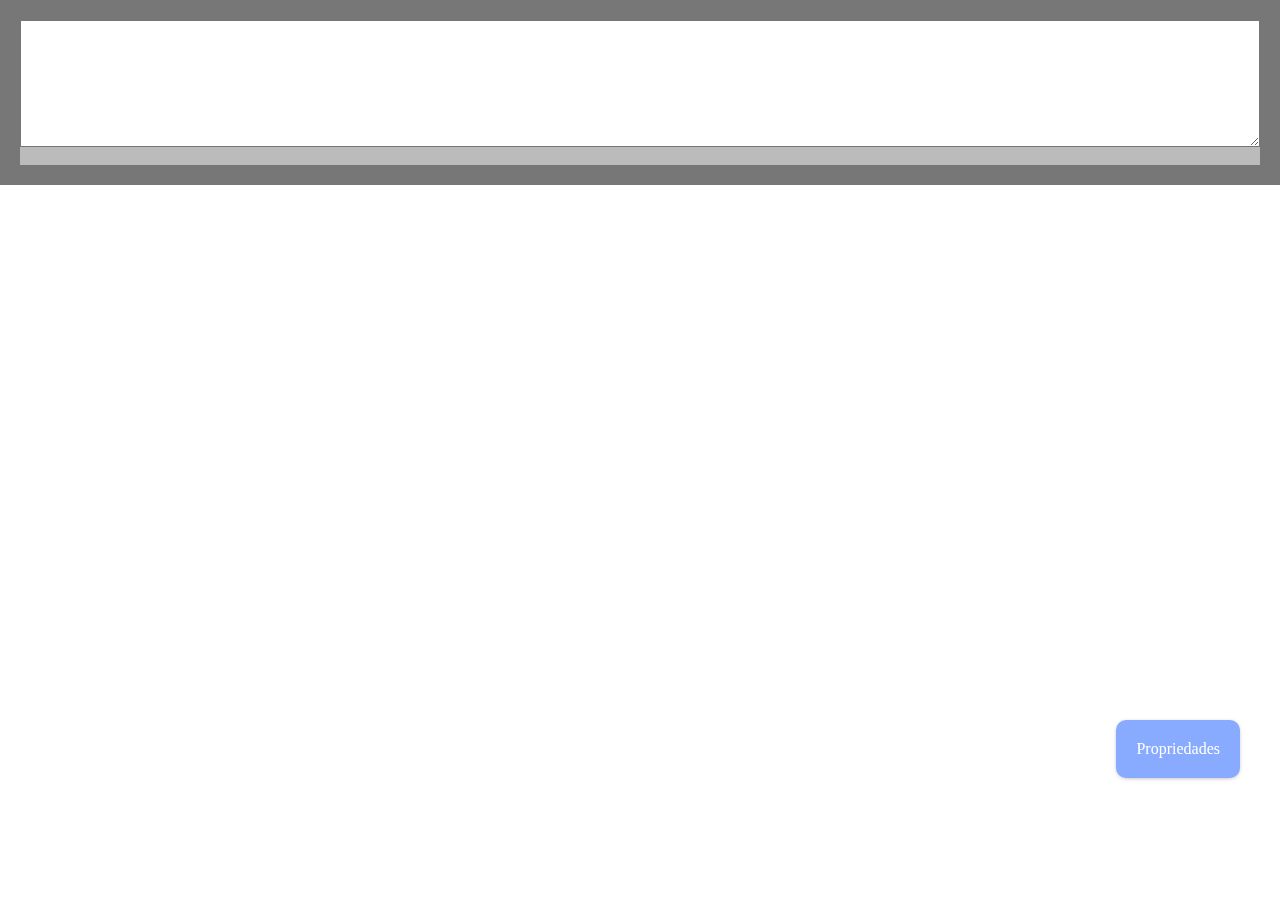
==== design/index.html @ 27fc65bb "Update index.html" ====
<!DOCTYPE html>
<html>
	<head>
		<meta name="viewport" content="width=device-width, initial-scale=1.0"/>
		<meta http-equiv="Content-Type" content="text/html; charset=UTF-8">
		<script src="https://ajax.googleapis.com/ajax/libs/jquery/3.5.1/jquery.min.js"></script>
		<script src="https://luislimadev.github.io/LLDev/elemental.js"></script>
		<script async custom-element="amp-iframe" src="https://cdn.ampproject.org/v0/amp-iframe-0.1.js"></script>
		<style>
		
			*, body{
				padding: 0;
				margin: 0;
			}

			p.gerarNumeros {
				font-size: 30pt; //80pt fica metade de uma folha A4
				padding: 0px;
				text-align: center;
				margin: 60px 0px;
			}
			
			textarea{
				padding: 10px;
			}

			div#editor {
				display: grid;
				background: #777;
				padding: 20px;
			}
			
			div#saida div, div#saida section{
				box-shadow: 0px 0px 8px -4px #000;
			}

			div#saida{
				width: 100%;
				background: rgba(255,255,255,0.5);
			}
			
			@keyframes focoDeLeitura{
				from{ background: blue }
			}

			div#propriedades div{
				padding: 1%;
				margin: 1%;
				box-shadow: 0 0 5px -3px #000;
				font-family: monospace;
			}

			div#topoProps{
				background: white;
				position: fixed;
				right: 40px;
			}

			div#propriedades{
				transition: .5s all ease;
				min-height: 150px;
				position: fixed;
				width: 300px;
				background: #88aaff;
				top: 0;
				right: 20px;
				height: 90vh;
				border: 15px solid #88aaff;
				overflow-y: auto;
				box-shadow: 0px 3px 6px #000;
				display: none;
			}

			div#propriedades:target{
				display: block;
			}

			#exibirProps a:hover{
				background-color: #48f;
				box-shadow: 0px 3px 9px #000;
			}

			#exibirProps a{
				transition: .5s all ease;
				text-decoration: none;
				color: white;
				position: fixed;
				top: 80%;
				right: 40px;
				background-color: #88aaff;
				padding: 20px;
				border-radius: 10px;
				box-shadow: 0px 1px 6px -4px #000;
			}
			button, input, select{
				background: rgba(255,255,255,0.75);
				border: 1px solid #fff;
				font-style: monospace;
				border-radius: 10px;
				padding: 10px;
				margin: 5px;
			}

		</style>
	
	</head>
	<script>
		
	</script>
	<body>
	
		<div id="tudo">
		
			<div id="divMedia">

				<div id="editor">
					<div style="display: grid" id="ferramentas">
						<textarea id="entrada" rows="7" ></textarea>
					</div>
					<div id="saida" contenteditable="true"></div>
					<div id="exibirProps"><a href="#propriedades">Propriedades</a>
					<div id="propriedades"><a href="#Fechar">Fechar</a></div></div>
				</div>
			</div>
		
		</div>
	
	</body>
	<script>
	
		elmnts = new Elementos;
		forms = new FormLL;

		const gerarNumeros = ( numeroInicial, numeroFinal, pularNumeros ) => {
			if ( pularNumeros == null ){ pularNumeros = 2 }
			while ( numeroInicial <= numeroFinal ){
				paragrafo =  elmnts.novoParagrafo( "De '" + numeroInicial + "' \r\n até '" + ( ( numeroInicial + pularNumeros ) - 1) + "'");
				paragrafo.setAttribute("class", "gerarNumeros");
				elmnts.acrescentar("saida", paragrafo );
				numeroInicial = numeroInicial + pularNumeros;
			}
		}

		function testeCores(){
			nada = 0; total = 255;
			while (nada <= total){
				codigoDaCor = "rgb(0,"+nada+",125)";
				mostragem = novoElm("div");
				mostragem.style.background = codigoDaCor ;
				getById("saida").append( mostragem );
				mostragem.innerText = codigoDaCor;
				nada = nada + 01;
			}
		}

		function playM( urlMusica, tipoDeAudio, elementoDeSaida ){
			tagAudio = novoElm("audio");
			tagAudio.setAttribute("controls", "");
			elmnts.acrescentar( tagAudio, tagSource( urlMusica, "audio/" + tipoDeAudio ) );
			getById( elementoDeSaida ).append( tagAudio );
		}

		function playV( urlVideo, tipoDeVideo, elementoDeSaida ){
			tagVideo = novoElm("video");
			tagVideo.setAttribute("controls", "");
			tagVideo.append( tagSource( urlVideo, "video/" + tipoDeVideo ) );
			getById( elementoDeSaida ).append( tagVideo );
		}

		function tagSource( urlDoItem, tipoDoItem ){
			origemDoItem = novoElm("source");
			origemDoItem.src = urlDoItem;
			origemDoItem.setAttribute( "type", tipoDoItem );
			return origemDoItem;
		}

		function testeRGB( vermelho, verde, azul){
			nada = 0; total = 255;
			while (nada <= total){
				codigoDaCor = "rgb(0,"+nada+",125)";
				mostragem = novoElm("div");
				mostragem.style.background = codigoDaCor ;
				getById("saida").append(mostragem);
				mostragem.innerText = codigoDaCor;
				nada = nada + 01;
			}
		}

		function addLinkNoPost( textoDeLink ){
			//getById("entrada").value = getById("entrada").value + elmnts.novoLink( textoDeLink, getById( "campo1" ).value , getById("campo2").value ).outerHTML;
			
			//tamanhoDoTexto = textoDeLink.length;
			//getById("entrada").value.match( window.document.getSelection().toLocaleString() );
			console.log(getById("entrada").value.replace( window.document.getSelection().toLocaleString(), elmnts.novoLink( textoDeLink, getById( "campo1" ).value , getById("campo2").value ).outerHTML ));
			getById("entrada").value = getById("entrada").value.replace( window.document.getSelection().toLocaleString(), " " + elmnts.novoLink( textoDeLink, getById( "campo1" ).value , getById("campo2").value ).outerHTML + " " );
			getById("campo1").value = "";
			getById("campo2").value = "";
			gerarHTML();
		}

		function gerarHTML(){
			getById("saida").innerHTML = getById("entrada").value;
		}
		
		function addLink(){
			selecao = window.document.getSelection();
			textoDoLink = window.document.getSelection().toLocaleString();
			if( textoDoLink != "" && textoDoLink != null && window.document.getSelection().anchorNode.id === "ferramentas" ){
				//getById("campo1").class.remove( "escondido" );
				//getById("campo2").class.remove( "escondido" );
				getById("atributos").style.animation = "1s focoDeLeitura linear normal";
				getById("campo1").placeholder = "endereço Do Link";
				getById("campo2").placeholder = "abrir em nova guia?";
				getById("adicionarItem").addEventListener( "click", function(){addLinkNoPost( textoDoLink ) });
			}
		}

		function novoElementoAleatorio( nomeElemento, attr1, valor1, attr2, valor2, valorInterno){
			novoElemento = document.createElement( nomeElemento );
			novoElemento.setAttribute( attr1, valor1 );
			novoElemento.setAttribute( attr2, valor2 );
			if( valorInterno != "" && valorInterno != null ){
				novoElemento.innerHTML = valorInterno;
			}
			return novoElemento;
		}

		function elementoPai( elementofilho ){
			itemSelecionadoEdicao = elementofilho.parentElement;
			listarAttrs( itemSelecionadoEdicao );
		}

		function aplicarPropriedade( propNome, valorProp ){
			itemSelecionadoEdicao.setAttribute(propNome, valorProp);
			gerarTexto();
		}

		function listarAttrs( elSelecionado ){
			nomeElemento = forms.inputTexto( "nomeElemento", "nomeElemento",'');
			nomeElemento.placeholder = "nome do elemento";
			nomeAttr1 = forms.inputTexto( "nomeAttr1", "nomeAttr1",'');
			nomeAttr1.placeholder = "primeiro atributo";
			valAttr1 = forms.inputTexto( "valAttr1", "valAttr1",'');
			valAttr1.placeholder = "valor do primeiro atributo";
			nomeAttr2 = forms.inputTexto( "nomeAttr2", "nomeAttr2",'');
			nomeAttr2.placeholder = "segundo atributo";
			valAttr2 = forms.inputTexto( "valAttr2", "valAttr2",'');
			valAttr2.placeholder = "valor do segundo atributo";
			valInternoElm = forms.inputTexto( "valInternoElm", "valInternoElm",'');
			valInternoElm.placeholder = "conteudo do elemento";

			quantidadeDeAttrs = elSelecionado.attributes.length;
			topoProps = elmnts.novaDiv( elmnts.novoButton("Elmnt Pai", "elementoPai( itemSelecionadoEdicao )" ,'').outerHTML + "<a href='#fechar'>X</a>") ;
			topoProps.style.position = "fixed";
			topoProps.id = "topoProps";
			getById("propriedades").innerHTML = topoProps.outerHTML + "<h3>Objeto: " + elSelecionado.tagName + "</h3><h3>ID: " + elSelecionado.id + "</h3><h4>Class: " + elSelecionado.class + "</h4>";

			btNovoElemento = elmnts.novaDiv("Adicionar um novo Elemento: ");
			getById("propriedades").append( btNovoElemento );
			btNovoElemento.append( nomeElemento, nomeAttr1, valAttr1, nomeAttr2, valAttr2, valInternoElm );
			btNovoElemento.append( elmnts.novoButton("Add", 'itemSelecionadoEdicao.append( novoElementoAleatorio( getById( "nomeElemento" ).value, getById( "nomeAttr1" ).value, getById( "valAttr1" ).value, getById( "nomeAttr2" ).value, getById( "valAttr2" ).value, getById( "valInternoElm" ).value ) )', '' ) );

			contAttrs = 0;
			while(contAttrs < quantidadeDeAttrs ){
				editarAttrs = elmnts.novaDiv( elSelecionado.attributes[ contAttrs ].textContent );
				attrNome = elSelecionado.attributes[ contAttrs ].name;
				editarAttrs.id = "editarAttr--" + attrNome;
				editarAttrs.setAttribute("contenteditable", "true");
				getById("propriedades").append( elmnts.novaDiv( "<h5>" + elSelecionado.attributes[ contAttrs ].name + "</h5>" + editarAttrs.outerHTML + elmnts.novoButton("Aplicar " + attrNome, 'aplicarPropriedade( "' + attrNome + '", getById("editarAttr--' + attrNome + '").innerText )', "").outerHTML ) );
				contAttrs++;
			}
			novoAttrNome = elmnts.novaDiv("add_atributo");
			novoAttrNome.setAttribute("contenteditable", "true");
			novoAttrValor = elmnts.novaDiv("valores");
			novoAttrValor.setAttribute("contenteditable", "true");
			btAplicaNovoAttr = elmnts.novoButton("Adicionar", "itemSelecionadoEdicao.setAttribute( novoAttrNome.innerText, novoAttrValor.innerText )", "");
			getById("propriedades").append( novoAttrNome, novoAttrValor, btAplicaNovoAttr );
		}

		function gerarTexto(){
			getById("entrada").value = getById("saida").innerHTML;
		}
		
		getById("saida").addEventListener( "change", function(){
			gerarTexto();
		});
		
		getById("saida").addEventListener( "keyup", function(){
			getById("entrada").value = getById("saida").innerHTML;
		});
		
		getById("entrada").addEventListener( "keyup", function(){
			gerarHTML();
		});
		let itemSelecionadoEdicao;
		document.getElementById("saida").addEventListener('click', function(e) {
			itemSelecionadoEdicao = e.target;
			listarAttrs( e.target );
		});

	</script>
</html>
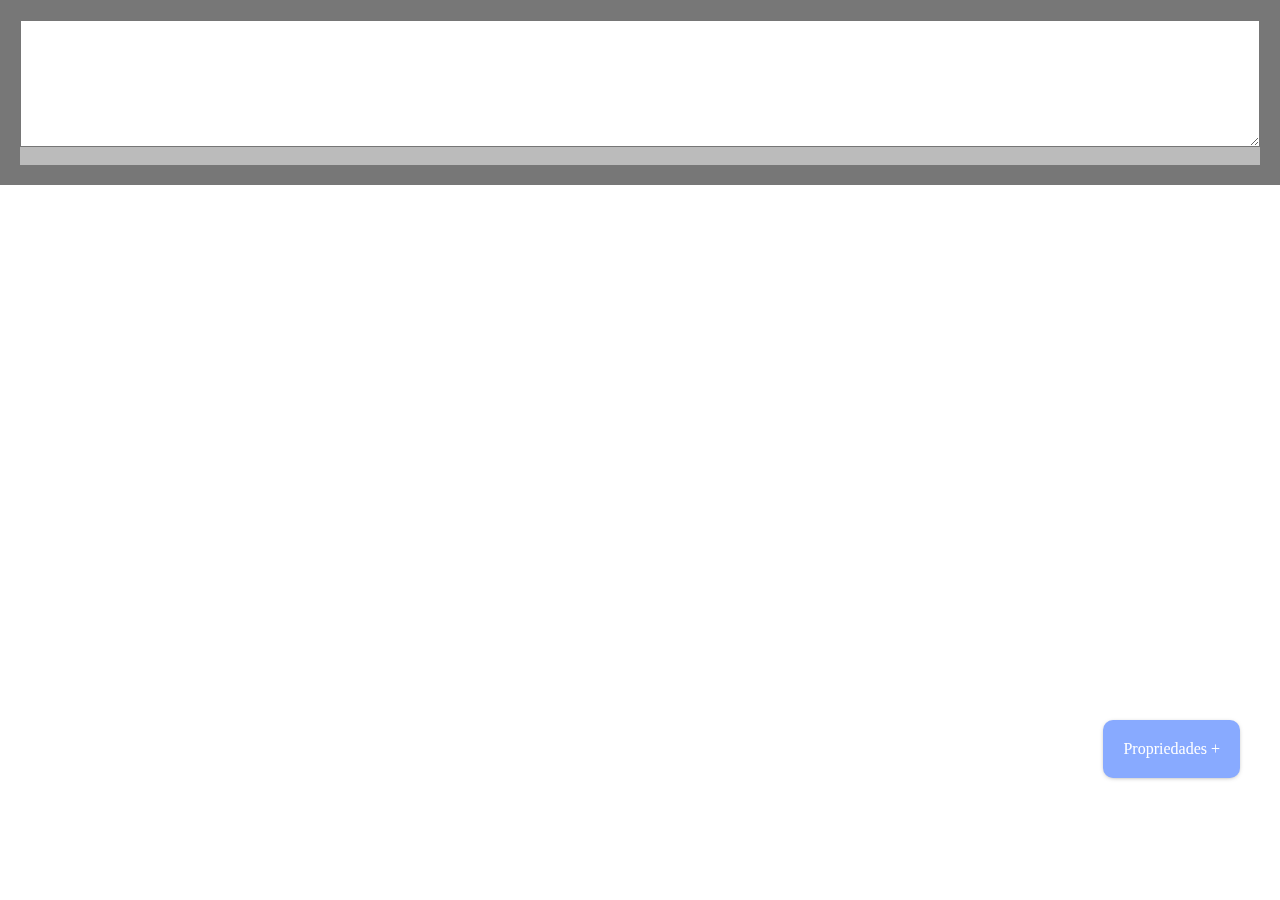
==== commit a1525268: "Update index.html" ====
--- a/design/index.html
+++ b/design/index.html
@@ -43,7 +43,7 @@
 				from{ background: blue }
 			}
 
-			div#propriedades div{
+			div#propriedades div, div#propriedades a{
 				padding: 1%;
 				margin: 1%;
 				box-shadow: 0 0 5px -3px #000;
@@ -54,6 +54,11 @@
 				background: white;
 				position: fixed;
 				right: 40px;
+			}
+
+			div.itensFilhos a{
+				background: white;
+				display: block;
 			}
 
 			div#propriedades{
@@ -80,7 +85,7 @@
 				box-shadow: 0px 3px 9px #000;
 			}
 
-			#exibirProps a{
+			#exibirProps a.btflutante{
 				transition: .5s all ease;
 				text-decoration: none;
 				color: white;
@@ -118,8 +123,10 @@
 						<textarea id="entrada" rows="7" ></textarea>
 					</div>
 					<div id="saida" contenteditable="true"></div>
-					<div id="exibirProps"><a href="#propriedades">Propriedades</a>
-					<div id="propriedades"><a href="#Fechar">Fechar</a></div></div>
+					<div id="exibirProps">
+						<a href="javascript:abrirJanela( getById('propriedades') )" class="btflutante">Propriedades +</a>
+						<div id="propriedades"><a href="javascript:fecharJanela( getById('propriedades') )" class="btflutante">Fechar</a></div>
+					</div>
 				</div>
 			</div>
 		
@@ -215,6 +222,9 @@
 			}
 		}
 
+		function abrirJanela( janelaParaAbrir ){ janelaParaAbrir.style.display = "block" }
+		function fecharJanela( janelaParaFechar ){ janelaParaFechar.style.display = "none" }
+
 		function novoElementoAleatorio( nomeElemento, attr1, valor1, attr2, valor2, valorInterno){
 			novoElemento = document.createElement( nomeElemento );
 			novoElemento.setAttribute( attr1, valor1 );
@@ -236,13 +246,14 @@
 		}
 
 		function listarAttrs( elSelecionado ){
+			itemSelecionadoEdicao = elSelecionado;
 			nomeElemento = forms.inputTexto( "nomeElemento", "nomeElemento",'');
 			nomeElemento.placeholder = "nome do elemento";
-			nomeAttr1 = forms.inputTexto( "nomeAttr1", "nomeAttr1",'');
+			nomeAttr1 = forms.inputTexto( "nomeAttr1", "nomeAttr1",'class');
 			nomeAttr1.placeholder = "primeiro atributo";
 			valAttr1 = forms.inputTexto( "valAttr1", "valAttr1",'');
 			valAttr1.placeholder = "valor do primeiro atributo";
-			nomeAttr2 = forms.inputTexto( "nomeAttr2", "nomeAttr2",'');
+			nomeAttr2 = forms.inputTexto( "nomeAttr2", "nomeAttr2",'style');
 			nomeAttr2.placeholder = "segundo atributo";
 			valAttr2 = forms.inputTexto( "valAttr2", "valAttr2",'');
 			valAttr2.placeholder = "valor do segundo atributo";
@@ -250,10 +261,23 @@
 			valInternoElm.placeholder = "conteudo do elemento";
 
 			quantidadeDeAttrs = elSelecionado.attributes.length;
-			topoProps = elmnts.novaDiv( elmnts.novoButton("Elmnt Pai", "elementoPai( itemSelecionadoEdicao )" ,'').outerHTML + "<a href='#fechar'>X</a>") ;
+			btflutanteFechar = elmnts.novoLink("Propriedades -", "javascript:fecharJanela( getById('propriedades') )");
+			btflutanteFechar.setAttribute( "class", "btflutante" );
+			topoProps = elmnts.novaDiv( elmnts.novoButton("Elmnt Pai", "elementoPai( itemSelecionadoEdicao )" ,'').outerHTML + btflutanteFechar.outerHTML ) ;
 			topoProps.style.position = "fixed";
 			topoProps.id = "topoProps";
-			getById("propriedades").innerHTML = topoProps.outerHTML + "<h3>Objeto: " + elSelecionado.tagName + "</h3><h3>ID: " + elSelecionado.id + "</h3><h4>Class: " + elSelecionado.class + "</h4>";
+			getById("propriedades").innerHTML = topoProps.outerHTML + "<h3>Objeto: " + elSelecionado.tagName + "</h3><h3>ID: " + elSelecionado.id + "</h3><h4>Class: " + elSelecionado.className + "</h4>";
+
+			if( itemSelecionadoEdicao.children.length > 0){
+				elFilhos=0;
+				itensFilhos = elmnts.novaDiv("<h3>filhos</h3>");
+				itensFilhos.setAttribute("class", "itensFilhos");
+				while( elFilhos < itemSelecionadoEdicao.children.length ){
+					itensFilhos.append( elmnts.novoLink( itemSelecionadoEdicao.children[elFilhos].nodeName + ": " + itemSelecionadoEdicao.children[elFilhos].innerHTML.slice(0,20) , "javascript:listarAttrs( itemSelecionadoEdicao.children[" + elFilhos + "] )", "") );
+					elFilhos++;
+				}
+				getById("propriedades").append( itensFilhos );
+			}
 
 			btNovoElemento = elmnts.novaDiv("Adicionar um novo Elemento: ");
 			getById("propriedades").append( btNovoElemento );
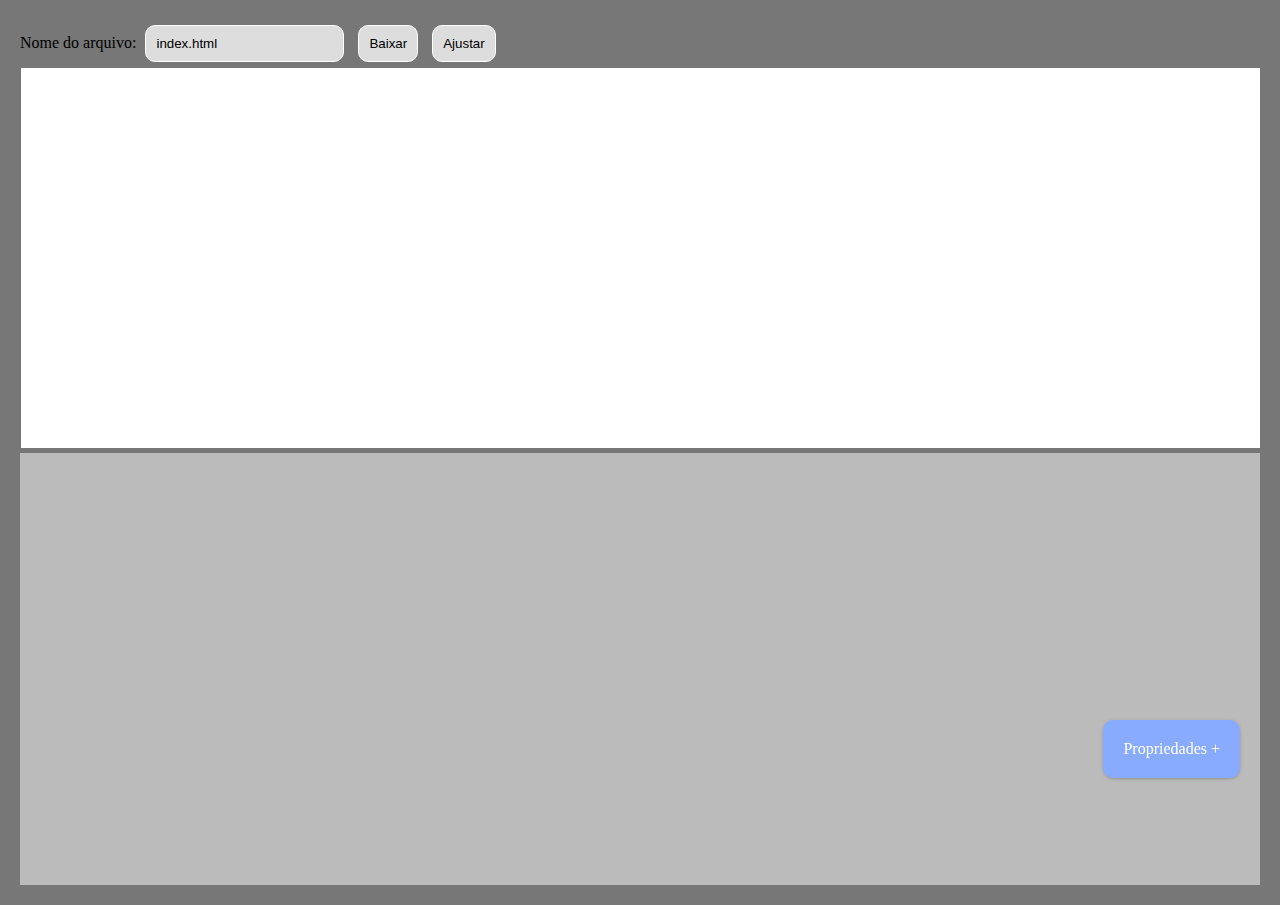
==== commit 0b1e598f: "Update index.html" ====
--- a/design/index.html
+++ b/design/index.html
@@ -6,12 +6,15 @@
 		<script src="https://ajax.googleapis.com/ajax/libs/jquery/3.5.1/jquery.min.js"></script>
 		<script src="https://luislimadev.github.io/LLDev/elemental.js"></script>
 		<script async custom-element="amp-iframe" src="https://cdn.ampproject.org/v0/amp-iframe-0.1.js"></script>
-		<style>
+		<style id="llDesign">
 		
 			*, body{
 				padding: 0;
 				margin: 0;
-			}
+				transition: all 0.3s ease !important;
+			}
+
+			.escondido{ display: none; opacity: 0; }
 
 			p.gerarNumeros {
 				font-size: 30pt; //80pt fica metade de uma folha A4
@@ -37,17 +40,22 @@
 			div#saida{
 				width: 100%;
 				background: rgba(255,255,255,0.5);
+				overflow-x: auto;
 			}
 			
 			@keyframes focoDeLeitura{
 				from{ background: blue }
 			}
 
-			div#propriedades div, div#propriedades a{
-				padding: 1%;
-				margin: 1%;
-				box-shadow: 0 0 5px -3px #000;
+			div#propriedades div, div#propriedades a {
+				padding: 10px;
+				margin: 10px 0;
+				border: 1px solid #0002;
 				font-family: monospace;
+				border-radius: 20px;
+				box-shadow: 0 20px 10px -20px #000;
+				background: rgb(255 255 255/0.25)
+				/* transform: scale(0.95); */
 			}
 
 			div#topoProps{
@@ -67,13 +75,14 @@
 				position: fixed;
 				width: 300px;
 				background: #88aaff;
-				top: 0;
+				top: 1%;
 				right: 20px;
 				height: 90vh;
 				border: 15px solid #88aaff;
 				overflow-y: auto;
 				box-shadow: 0px 3px 6px #000;
 				display: none;
+				border-radius: 20px;
 			}
 
 			div#propriedades:target{
@@ -106,6 +115,23 @@
 				margin: 5px;
 			}
 
+			#propriedades::-webkit-scrollbar-thumb {
+				background-color: rgb(200 200 255);
+				border-radius: 12px;
+				width: 53px;
+			}
+
+			#propriedades::-webkit-scrollbar-track{
+				background-color: rgb(255 255 255 / 10%);
+			}
+
+			#propriedades::-webkit-scrollbar {
+				width: 3px;
+				height: 3px;
+				background-color: transparent;
+				border-radius: 0px;
+			}
+
 		</style>
 	
 	</head>
@@ -119,13 +145,22 @@
 			<div id="divMedia">
 
 				<div id="editor">
-					<div style="display: grid" id="ferramentas">
-						<textarea id="entrada" rows="7" ></textarea>
+					<div style="overflow: hidden">
+						<div style="display: grid" id="ferramentas">
+							<div id="menuConteudo">
+								<label>Nome do arquivo: <input id="nomeDoArquivo" name="nomeDoArquivo" placeholder="index.html" value="index.html"/></label>
+								<button onclick="salvarArquivo()">Baixar</button>
+								<button onclick="ajustTamanhos()">Ajustar</button>
+							</div>
+							<div id="itensPrincipais">
+								<textarea id="entrada" rows="7" ></textarea>
+								<div id="saida" contenteditable="true" onmousedown="iniciaHold()" onmouseup="finalHold()"></div>
+							</div>
+						</div>
 					</div>
-					<div id="saida" contenteditable="true"></div>
 					<div id="exibirProps">
 						<a href="javascript:abrirJanela( getById('propriedades') )" class="btflutante">Propriedades +</a>
-						<div id="propriedades"><a href="javascript:fecharJanela( getById('propriedades') )" class="btflutante">Fechar</a></div>
+						<div id="propriedades" class="escondido">Props<a href="javascript:fecharJanela( getById('propriedades') )" class="btflutante">Fechar</a></div>
 					</div>
 				</div>
 			</div>
@@ -137,6 +172,39 @@
 	
 		elmnts = new Elementos;
 		forms = new FormLL;
+		posItens = "block";
+		larguraTotal = window.innerWidth || screen.availWidth;
+		alturaTotal = window.innerHeight || screen.availHeight;
+		getById("entrada").style.width = "100%";
+		getById("entrada").style.height = ( Math.round(alturaTotal*0.40) ) + "px";
+		getById("saida").style.width = "100%";
+		getById("saida").style.height = ( Math.round(alturaTotal*0.48) ) + "px";
+
+		ajustTamanhos=()=>{
+			larguraTotal = window.innerWidth || screen.availWidth;
+			alturaTotal = window.innerHeight || screen.availHeight;
+			if( posItens === "block"){
+				getById("itensPrincipais").style.display = "block";
+				getById("entrada").style.width = ( Math.round( larguraTotal * 0.96) ) + "px";
+				getById("entrada").style.height = ( Math.round(alturaTotal * 0.40) ) + "px";
+				getById("saida").style.width = ( Math.round( larguraTotal * 0.96) ) + "px";
+				getById("saida").style.height = ( Math.round(alturaTotal*0.48) ) + "px";
+				posItens = "flex";
+			} else {
+				posItens = "block";
+				getById("itensPrincipais").style.display = "flex";
+				getById("entrada").style.width = ( Math.round( larguraTotal * 0.48) ) + "px";
+				getById("entrada").style.height = ( Math.round(alturaTotal*0.84) ) + "px";
+				getById("saida").style.width = ( Math.round( larguraTotal * 0.48) ) + "px";
+				getById("saida").style.height = ( Math.round(alturaTotal*0.86) ) + "px";
+			}
+		}
+
+		function salvarArquivo(){
+			textoConteudo = getById("entrada").value;
+			nomeDoArquivo = getById("nomeDoArquivo").value;
+			download( nomeDoArquivo, textoConteudo );
+		}
 
 		const gerarNumeros = ( numeroInicial, numeroFinal, pularNumeros ) => {
 			if ( pularNumeros == null ){ pularNumeros = 2 }
@@ -222,8 +290,8 @@
 			}
 		}
 
-		function abrirJanela( janelaParaAbrir ){ janelaParaAbrir.style.display = "block" }
-		function fecharJanela( janelaParaFechar ){ janelaParaFechar.style.display = "none" }
+		function abrirJanela( janelaParaAbrir ){ janelaParaAbrir.style.display = "block"; setTimeout( function(){ janelaParaAbrir.style.opacity = "1" }, 500) }
+		function fecharJanela( janelaParaFechar ){ janelaParaFechar.style.opacity = "0" ; setTimeout( function(){ janelaParaFechar.style.display = "none" }, 500) }
 
 		function novoElementoAleatorio( nomeElemento, attr1, valor1, attr2, valor2, valorInterno){
 			novoElemento = document.createElement( nomeElemento );
@@ -263,20 +331,26 @@
 			quantidadeDeAttrs = elSelecionado.attributes.length;
 			btflutanteFechar = elmnts.novoLink("Propriedades -", "javascript:fecharJanela( getById('propriedades') )");
 			btflutanteFechar.setAttribute( "class", "btflutante" );
-			topoProps = elmnts.novaDiv( elmnts.novoButton("Elmnt Pai", "elementoPai( itemSelecionadoEdicao )" ,'').outerHTML + btflutanteFechar.outerHTML ) ;
+			topoProps = elmnts.novaDiv( btflutanteFechar.outerHTML ) ;
 			topoProps.style.position = "fixed";
 			topoProps.id = "topoProps";
-			getById("propriedades").innerHTML = topoProps.outerHTML + "<h3>Objeto: " + elSelecionado.tagName + "</h3><h3>ID: " + elSelecionado.id + "</h3><h4>Class: " + elSelecionado.className + "</h4>";
-
+			getById("propriedades").innerHTML = elmnts.novoButton("Ajustar",'ajustTamanhos()',"").outerHTML +"<hr>"+ btflutanteFechar.outerHTML + "<h3>Objeto: " + elSelecionado.tagName + "</h3><h3>ID: " + elSelecionado.id + "</h3><h4>Class: " + elSelecionado.className + "</h4>";
+
+			//itensFilhos = elmnts.novaDiv(elmnts.novoButton('Acima', "elementoPai( itemSelecionadoEdicao )" ,'').outerHTML + "<h3>Árvore</h3>");
+			itensFilhos = elmnts.novaDiv(elmnts.novoLink('<svg xmlns="http://www.w3.org/2000/svg" xmlns:xlink="http://www.w3.org/1999/xlink" width="100" height="20"><polygon points="0,10, 10,0, 0,10, 20,10, 0,10, 10,20" style="stroke:black"></polygon><text style="transform: translate(30px, 19px); font-size: 18pt;">Acima</text></svg>', "javascript:elementoPai( itemSelecionadoEdicao )" ,'').outerHTML + "<h3>Árvore</h3>");
+			itensFilhos.setAttribute("class", "itensFilhos");
+			getById("propriedades").append( itensFilhos );
 			if( itemSelecionadoEdicao.children.length > 0){
 				elFilhos=0;
-				itensFilhos = elmnts.novaDiv("<h3>filhos</h3>");
-				itensFilhos.setAttribute("class", "itensFilhos");
 				while( elFilhos < itemSelecionadoEdicao.children.length ){
-					itensFilhos.append( elmnts.novoLink( itemSelecionadoEdicao.children[elFilhos].nodeName + ": " + itemSelecionadoEdicao.children[elFilhos].innerHTML.slice(0,20) , "javascript:listarAttrs( itemSelecionadoEdicao.children[" + elFilhos + "] )", "") );
+					itensFilhos.append( elmnts.novoLink( ( elFilhos + 1) + ". " + itemSelecionadoEdicao.children[elFilhos].nodeName + ": " + itemSelecionadoEdicao.children[elFilhos].innerHTML.slice(0,20) , "javascript:listarAttrs( itemSelecionadoEdicao.children[" + elFilhos + "] )", "") );
 					elFilhos++;
 				}
-				getById("propriedades").append( itensFilhos );
+			}
+
+			if( itemSelecionadoEdicao.nodeName == "STYLE" || itemSelecionadoEdicao.nodeName == "SCRIPT"){
+				getById("propriedades").append( elmnts.novaDiv( "<h3>" + itemSelecionadoEdicao.nodeName + "</h3>" + elmnts.novaDiv( itemSelecionadoEdicao.innerHTML.replaceAll(";", "; <br>") ).outerHTML ) )
+				//console.log( itemSelecionadoEdicao.nodeName );
 			}
 
 			btNovoElemento = elmnts.novaDiv("Adicionar um novo Elemento: ");
@@ -286,8 +360,15 @@
 
 			contAttrs = 0;
 			while(contAttrs < quantidadeDeAttrs ){
-				editarAttrs = elmnts.novaDiv( elSelecionado.attributes[ contAttrs ].textContent );
 				attrNome = elSelecionado.attributes[ contAttrs ].name;
+				if( attrNome == "style"){
+					conteudoAtributo = elSelecionado.attributes[ contAttrs ].textContent.replaceAll(";", "; <br>");
+					//conteudoAtributo = itemSelecionadoEdicao.style.cssText.replaceAll(";", "; <br>");
+				} else {
+					conteudoAtributo = elSelecionado.attributes[ contAttrs ].textContent;
+				}
+				//console.log( conteudoAtributo );
+				editarAttrs = elmnts.novaDiv( conteudoAtributo );
 				editarAttrs.id = "editarAttr--" + attrNome;
 				editarAttrs.setAttribute("contenteditable", "true");
 				getById("propriedades").append( elmnts.novaDiv( "<h5>" + elSelecionado.attributes[ contAttrs ].name + "</h5>" + editarAttrs.outerHTML + elmnts.novoButton("Aplicar " + attrNome, 'aplicarPropriedade( "' + attrNome + '", getById("editarAttr--' + attrNome + '").innerText )', "").outerHTML ) );
@@ -322,5 +403,18 @@
 			listarAttrs( e.target );
 		});
 
+		iniciaHold=()=>{
+			llT = new Date();
+			segurando = "solto";
+			tHold = 0;
+			while( segurando === "segurando" ){
+				llT.setMilliseconds(tHold);
+				tHold++;
+			}
+		}
+
+		finalHold=()=>{ segurando = "solto"}
+
+
 	</script>
 </html>
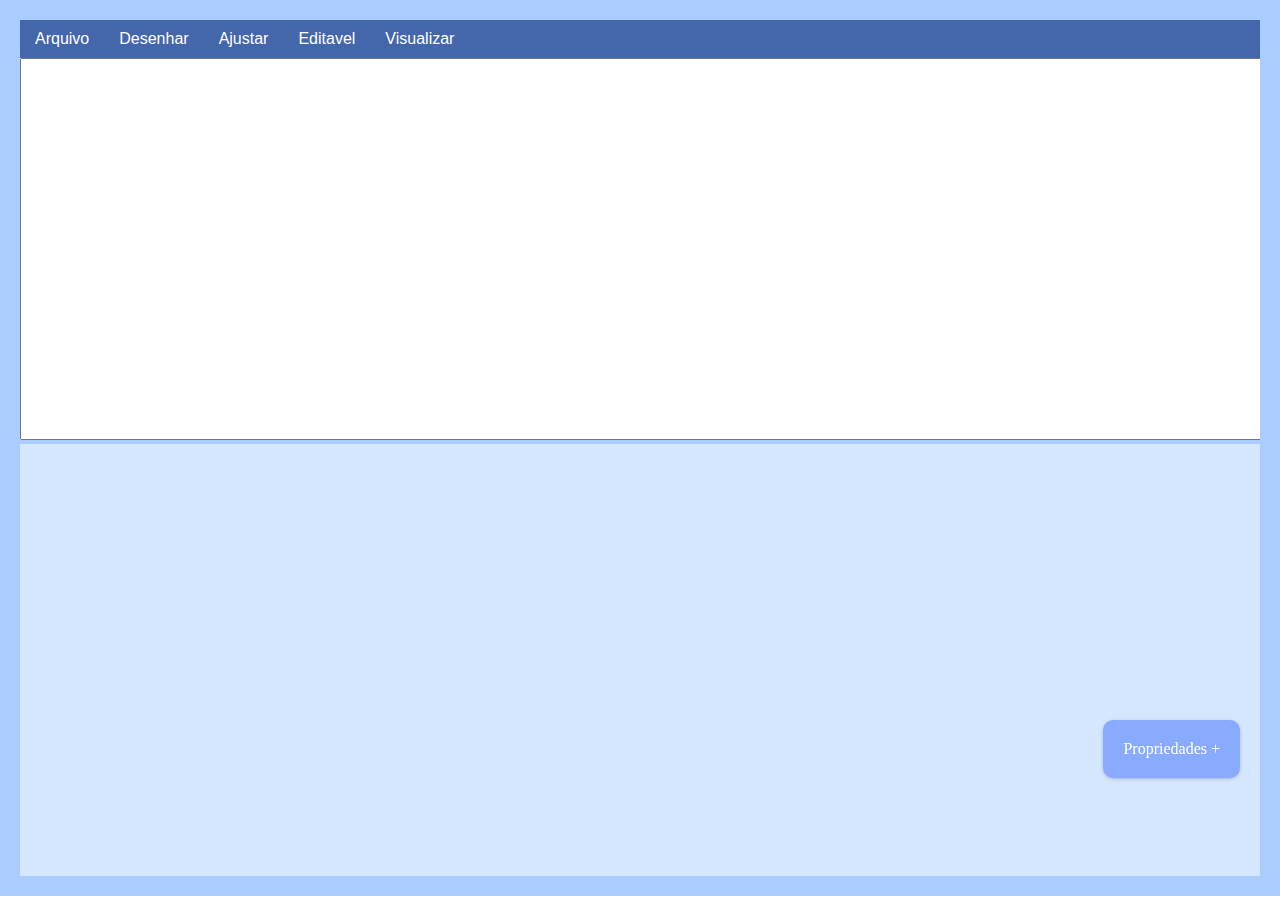
==== commit 0586b571: "Add files via upload" ====
--- a/design/index.html
+++ b/design/index.html
@@ -3,11 +3,17 @@
 	<head>
 		<meta name="viewport" content="width=device-width, initial-scale=1.0"/>
 		<meta http-equiv="Content-Type" content="text/html; charset=UTF-8">
-		<script src="https://ajax.googleapis.com/ajax/libs/jquery/3.5.1/jquery.min.js"></script>
-		<script src="https://luislimadev.github.io/LLDev/elemental.js"></script>
-		<script async custom-element="amp-iframe" src="https://cdn.ampproject.org/v0/amp-iframe-0.1.js"></script>
+		<script src="../elemental.js"></script>
 		<style id="llDesign">
 		
+			:root{
+				--corBase: #88aaff;
+				--corBase2: #ACF;
+			}
+			circle:hover, path:hover, text:hover {
+				stroke: rgb(255 0 0/50%);
+				stroke-width: 10px;
+			}
 			*, body{
 				padding: 0;
 				margin: 0;
@@ -29,7 +35,7 @@
 
 			div#editor {
 				display: grid;
-				background: #777;
+				background: var( --corBase2 );
 				padding: 20px;
 			}
 			
@@ -74,11 +80,11 @@
 				min-height: 150px;
 				position: fixed;
 				width: 300px;
-				background: #88aaff;
+				background: var( --corBase );
 				top: 1%;
 				right: 20px;
 				height: 90vh;
-				border: 15px solid #88aaff;
+				border: 15px solid var( --corBase );
 				overflow-y: auto;
 				box-shadow: 0px 3px 6px #000;
 				display: none;
@@ -101,7 +107,7 @@
 				position: fixed;
 				top: 80%;
 				right: 40px;
-				background-color: #88aaff;
+				background-color: var( --corBase );
 				padding: 20px;
 				border-radius: 10px;
 				box-shadow: 0px 1px 6px -4px #000;
@@ -115,28 +121,95 @@
 				margin: 5px;
 			}
 
-			#propriedades::-webkit-scrollbar-thumb {
-				background-color: rgb(200 200 255);
+			div#propriedades::-webkit-scrollbar-thumb, div#propriedades div::-webkit-scrollbar-thumb{
+				background-color: var( --corBase2 );
 				border-radius: 12px;
 				width: 53px;
 			}
 
-			#propriedades::-webkit-scrollbar-track{
+			div#propriedades::-webkit-scrollbar-track, div#propriedades div::-webkit-scrollbar-track{
 				background-color: rgb(255 255 255 / 10%);
 			}
 
-			#propriedades::-webkit-scrollbar {
+			div#propriedades::-webkit-scrollbar, div#propriedades div::-webkit-scrollbar {
 				width: 3px;
 				height: 3px;
 				background-color: transparent;
 				border-radius: 0px;
 			}
 
+			div#menuConteudo section:hover div {
+				display: grid;
+				background: var( --corBase2 );
+				padding: 10px;
+				position: absolute;
+				box-shadow: 0 0 20px #000;
+			}
+
+			.dropavel{
+				display: none;
+			}
+
+			div.tituloJanela {
+				padding: 21px 0;
+				width: 100%;
+				text-align: center;
+				display: grid;
+				grid-template-columns: 120px auto 100px;
+				font-size: 20pt;
+				border: var( --corBase2 ) solid;
+				border-width: 0 0 1px 0;
+				margin-bottom: 20px;
+			}
+
+			div.janela:target {
+				font-family: sans-serif;
+				position: fixed;
+				top: 50%;
+				left: 50%;
+				display: grid;
+				background: var( --corBase );
+				padding: 20px;
+				transform: translate(-50%, -50%);
+				box-shadow: 0 0 0 10000px #222a, 0 0 20px #000;
+				border-radius: 20px;
+			}
+
+			div#menuConteudo {
+				display: flex;
+				background: #46a;
+				color: white;
+				font-family: sans-serif;
+			}
+
+			div#menuConteudo span, div#menuConteudo a {
+				display: block;
+				padding: 10px;
+				margin: 0 5px;
+			}
+
+			div#menuConteudo span:hover {
+				background: #acf;
+			}
+
+			div#menuConteudo section {
+				cursor: pointer;
+			}
+
+			.dropavel a:hover {
+				background: var( --corBase);
+				text-decoration: underline;
+			}
+
+			.dropavel a {
+				text-decoration: none;
+			}
+
 		</style>
 	
 	</head>
 	<script>
-		
+
 	</script>
 	<body>
 	
@@ -148,13 +221,30 @@
 					<div style="overflow: hidden">
 						<div style="display: grid" id="ferramentas">
 							<div id="menuConteudo">
-								<label>Nome do arquivo: <input id="nomeDoArquivo" name="nomeDoArquivo" placeholder="index.html" value="index.html"/></label>
-								<button onclick="salvarArquivo()">Baixar</button>
-								<button onclick="ajustTamanhos()">Ajustar</button>
+								<section>
+									<span>Arquivo</span>
+									<div class="dropavel">
+										<a href="#novoArquivo">Novo</a>
+										<a href="#upLoad">Abrir</a>
+										<a href="#baixarItem">Baixar cópia</a>
+										<a href="#">Arquivos recentes</a>
+									</div>
+								</section>
+								<section>
+									<span>Desenhar</span>
+									<div class="dropavel">
+										<a href="JavaScript:ativarDraw()">Ativar</a>
+										<a href="JavaScript:trocaBusha('Path')">Linhas Path</a>
+										<a href="JavaScript:trocaBusha('Circle')">Circulos</a>
+									</div>
+								</section>
+								<section><span onclick="ajustTamanhos()">Ajustar</span></section>
+								<section><span onclick="editavel()">Editavel</span></section>
+								<section><span onclick="janelaExterna()">Visualizar</span></section>
 							</div>
 							<div id="itensPrincipais">
 								<textarea id="entrada" rows="7" ></textarea>
-								<div id="saida" contenteditable="true" onmousedown="iniciaHold()" onmouseup="finalHold()"></div>
+								<div id="saida" contenteditable="true" onmousedown="iniciaHold( event )" onmouseup="finalHold( event )"></div>
 							</div>
 						</div>
 					</div>
@@ -166,255 +256,54 @@
 			</div>
 		
 		</div>
-	
+
+		
+		<div id="janelas">
+		
+			<div id="baixarItem" class="janela dropavel">
+				<div class="tituloJanela">
+					<a href="#" onclick="">
+						<svg xmlns="http://www.w3.org/2000/svg" xmlns:xlink="http://www.w3.org/1999/xlink" viewBox="25 25 50 50"  height="30" width="30"><path class="item1" style="stroke: black" d=" m25, 50, 50, 0z m0, 0, 25, 25z m0, 0, 25, -25z"></path></svg>
+					</a>
+					<span>Nomear o arquivo</span>
+				</div>
+				<label>Nome do arquivo: <input id="nomeDoArquivo" name="nomeDoArquivo" placeholder="index.html" value="index.html"/></label>
+				<button onclick="salvarArquivo()">Baixar</button>
+			</div>
+		
+			<div id="upLoad" class="janela dropavel">
+				<div class="tituloJanela">
+					<a href="#" onclick="">
+						<svg xmlns="http://www.w3.org/2000/svg" xmlns:xlink="http://www.w3.org/1999/xlink" viewBox="25 25 50 50"  height="30" width="30"><path class="item1" style="stroke: black" d=" m25, 50, 50, 0z m0, 0, 25, 25z m0, 0, 25, -25z"></path></svg>
+					</a>
+					<span>Abrir arquivo</span>
+				</div>
+				<label>Selecionar arquivo: <input type="file" id="nomeArquivoUp" name="nomeArquivoUp"/></label>
+				<button onclick="carregarItem()">Carregar</button>
+			</div>
+		
+			<div id="novoArquivo" class="janela dropavel">
+				<div class="tituloJanela">
+					<a href="#" onclick="">
+						<svg xmlns="http://www.w3.org/2000/svg" xmlns:xlink="http://www.w3.org/1999/xlink" viewBox="25 25 50 50"  height="30" width="30"><path class="item1" style="stroke: black" d=" m25, 50, 50, 0z m0, 0, 25, 25z m0, 0, 25, -25z"></path></svg>
+					</a>
+					<span>Deseja criar um novo</span>
+				</div>
+				<label>O arquivo atual já foi salvo?<a href="#baixarItem">Baixar o arquivo atual</a>
+				<button onclick="">Novo arquivo em branco</button>
+			</div>
+		
+		
+		</div>
+
 	</body>
 	<script>
-	
-		elmnts = new Elementos;
-		forms = new FormLL;
-		posItens = "block";
-		larguraTotal = window.innerWidth || screen.availWidth;
-		alturaTotal = window.innerHeight || screen.availHeight;
-		getById("entrada").style.width = "100%";
-		getById("entrada").style.height = ( Math.round(alturaTotal*0.40) ) + "px";
-		getById("saida").style.width = "100%";
-		getById("saida").style.height = ( Math.round(alturaTotal*0.48) ) + "px";
-
-		ajustTamanhos=()=>{
-			larguraTotal = window.innerWidth || screen.availWidth;
-			alturaTotal = window.innerHeight || screen.availHeight;
-			if( posItens === "block"){
-				getById("itensPrincipais").style.display = "block";
-				getById("entrada").style.width = ( Math.round( larguraTotal * 0.96) ) + "px";
-				getById("entrada").style.height = ( Math.round(alturaTotal * 0.40) ) + "px";
-				getById("saida").style.width = ( Math.round( larguraTotal * 0.96) ) + "px";
-				getById("saida").style.height = ( Math.round(alturaTotal*0.48) ) + "px";
-				posItens = "flex";
-			} else {
-				posItens = "block";
-				getById("itensPrincipais").style.display = "flex";
-				getById("entrada").style.width = ( Math.round( larguraTotal * 0.48) ) + "px";
-				getById("entrada").style.height = ( Math.round(alturaTotal*0.84) ) + "px";
-				getById("saida").style.width = ( Math.round( larguraTotal * 0.48) ) + "px";
-				getById("saida").style.height = ( Math.round(alturaTotal*0.86) ) + "px";
-			}
+		trocaBusha=(selec)=>{
+			draw.tipo = selec
 		}
-
-		function salvarArquivo(){
-			textoConteudo = getById("entrada").value;
-			nomeDoArquivo = getById("nomeDoArquivo").value;
-			download( nomeDoArquivo, textoConteudo );
-		}
-
-		const gerarNumeros = ( numeroInicial, numeroFinal, pularNumeros ) => {
-			if ( pularNumeros == null ){ pularNumeros = 2 }
-			while ( numeroInicial <= numeroFinal ){
-				paragrafo =  elmnts.novoParagrafo( "De '" + numeroInicial + "' \r\n até '" + ( ( numeroInicial + pularNumeros ) - 1) + "'");
-				paragrafo.setAttribute("class", "gerarNumeros");
-				elmnts.acrescentar("saida", paragrafo );
-				numeroInicial = numeroInicial + pularNumeros;
-			}
-		}
-
-		function testeCores(){
-			nada = 0; total = 255;
-			while (nada <= total){
-				codigoDaCor = "rgb(0,"+nada+",125)";
-				mostragem = novoElm("div");
-				mostragem.style.background = codigoDaCor ;
-				getById("saida").append( mostragem );
-				mostragem.innerText = codigoDaCor;
-				nada = nada + 01;
-			}
-		}
-
-		function playM( urlMusica, tipoDeAudio, elementoDeSaida ){
-			tagAudio = novoElm("audio");
-			tagAudio.setAttribute("controls", "");
-			elmnts.acrescentar( tagAudio, tagSource( urlMusica, "audio/" + tipoDeAudio ) );
-			getById( elementoDeSaida ).append( tagAudio );
-		}
-
-		function playV( urlVideo, tipoDeVideo, elementoDeSaida ){
-			tagVideo = novoElm("video");
-			tagVideo.setAttribute("controls", "");
-			tagVideo.append( tagSource( urlVideo, "video/" + tipoDeVideo ) );
-			getById( elementoDeSaida ).append( tagVideo );
-		}
-
-		function tagSource( urlDoItem, tipoDoItem ){
-			origemDoItem = novoElm("source");
-			origemDoItem.src = urlDoItem;
-			origemDoItem.setAttribute( "type", tipoDoItem );
-			return origemDoItem;
-		}
-
-		function testeRGB( vermelho, verde, azul){
-			nada = 0; total = 255;
-			while (nada <= total){
-				codigoDaCor = "rgb(0,"+nada+",125)";
-				mostragem = novoElm("div");
-				mostragem.style.background = codigoDaCor ;
-				getById("saida").append(mostragem);
-				mostragem.innerText = codigoDaCor;
-				nada = nada + 01;
-			}
-		}
-
-		function addLinkNoPost( textoDeLink ){
-			//getById("entrada").value = getById("entrada").value + elmnts.novoLink( textoDeLink, getById( "campo1" ).value , getById("campo2").value ).outerHTML;
-			
-			//tamanhoDoTexto = textoDeLink.length;
-			//getById("entrada").value.match( window.document.getSelection().toLocaleString() );
-			console.log(getById("entrada").value.replace( window.document.getSelection().toLocaleString(), elmnts.novoLink( textoDeLink, getById( "campo1" ).value , getById("campo2").value ).outerHTML ));
-			getById("entrada").value = getById("entrada").value.replace( window.document.getSelection().toLocaleString(), " " + elmnts.novoLink( textoDeLink, getById( "campo1" ).value , getById("campo2").value ).outerHTML + " " );
-			getById("campo1").value = "";
-			getById("campo2").value = "";
-			gerarHTML();
-		}
-
-		function gerarHTML(){
-			getById("saida").innerHTML = getById("entrada").value;
-		}
-		
-		function addLink(){
-			selecao = window.document.getSelection();
-			textoDoLink = window.document.getSelection().toLocaleString();
-			if( textoDoLink != "" && textoDoLink != null && window.document.getSelection().anchorNode.id === "ferramentas" ){
-				//getById("campo1").class.remove( "escondido" );
-				//getById("campo2").class.remove( "escondido" );
-				getById("atributos").style.animation = "1s focoDeLeitura linear normal";
-				getById("campo1").placeholder = "endereço Do Link";
-				getById("campo2").placeholder = "abrir em nova guia?";
-				getById("adicionarItem").addEventListener( "click", function(){addLinkNoPost( textoDoLink ) });
-			}
-		}
-
-		function abrirJanela( janelaParaAbrir ){ janelaParaAbrir.style.display = "block"; setTimeout( function(){ janelaParaAbrir.style.opacity = "1" }, 500) }
-		function fecharJanela( janelaParaFechar ){ janelaParaFechar.style.opacity = "0" ; setTimeout( function(){ janelaParaFechar.style.display = "none" }, 500) }
-
-		function novoElementoAleatorio( nomeElemento, attr1, valor1, attr2, valor2, valorInterno){
-			novoElemento = document.createElement( nomeElemento );
-			novoElemento.setAttribute( attr1, valor1 );
-			novoElemento.setAttribute( attr2, valor2 );
-			if( valorInterno != "" && valorInterno != null ){
-				novoElemento.innerHTML = valorInterno;
-			}
-			return novoElemento;
-		}
-
-		function elementoPai( elementofilho ){
-			itemSelecionadoEdicao = elementofilho.parentElement;
-			listarAttrs( itemSelecionadoEdicao );
-		}
-
-		function aplicarPropriedade( propNome, valorProp ){
-			itemSelecionadoEdicao.setAttribute(propNome, valorProp);
-			gerarTexto();
-		}
-
-		function listarAttrs( elSelecionado ){
-			itemSelecionadoEdicao = elSelecionado;
-			nomeElemento = forms.inputTexto( "nomeElemento", "nomeElemento",'');
-			nomeElemento.placeholder = "nome do elemento";
-			nomeAttr1 = forms.inputTexto( "nomeAttr1", "nomeAttr1",'class');
-			nomeAttr1.placeholder = "primeiro atributo";
-			valAttr1 = forms.inputTexto( "valAttr1", "valAttr1",'');
-			valAttr1.placeholder = "valor do primeiro atributo";
-			nomeAttr2 = forms.inputTexto( "nomeAttr2", "nomeAttr2",'style');
-			nomeAttr2.placeholder = "segundo atributo";
-			valAttr2 = forms.inputTexto( "valAttr2", "valAttr2",'');
-			valAttr2.placeholder = "valor do segundo atributo";
-			valInternoElm = forms.inputTexto( "valInternoElm", "valInternoElm",'');
-			valInternoElm.placeholder = "conteudo do elemento";
-
-			quantidadeDeAttrs = elSelecionado.attributes.length;
-			btflutanteFechar = elmnts.novoLink("Propriedades -", "javascript:fecharJanela( getById('propriedades') )");
-			btflutanteFechar.setAttribute( "class", "btflutante" );
-			topoProps = elmnts.novaDiv( btflutanteFechar.outerHTML ) ;
-			topoProps.style.position = "fixed";
-			topoProps.id = "topoProps";
-			getById("propriedades").innerHTML = elmnts.novoButton("Ajustar",'ajustTamanhos()',"").outerHTML +"<hr>"+ btflutanteFechar.outerHTML + "<h3>Objeto: " + elSelecionado.tagName + "</h3><h3>ID: " + elSelecionado.id + "</h3><h4>Class: " + elSelecionado.className + "</h4>";
-
-			//itensFilhos = elmnts.novaDiv(elmnts.novoButton('Acima', "elementoPai( itemSelecionadoEdicao )" ,'').outerHTML + "<h3>Árvore</h3>");
-			itensFilhos = elmnts.novaDiv(elmnts.novoLink('<svg xmlns="http://www.w3.org/2000/svg" xmlns:xlink="http://www.w3.org/1999/xlink" width="100" height="20"><polygon points="0,10, 10,0, 0,10, 20,10, 0,10, 10,20" style="stroke:black"></polygon><text style="transform: translate(30px, 19px); font-size: 18pt;">Acima</text></svg>', "javascript:elementoPai( itemSelecionadoEdicao )" ,'').outerHTML + "<h3>Árvore</h3>");
-			itensFilhos.setAttribute("class", "itensFilhos");
-			getById("propriedades").append( itensFilhos );
-			if( itemSelecionadoEdicao.children.length > 0){
-				elFilhos=0;
-				while( elFilhos < itemSelecionadoEdicao.children.length ){
-					itensFilhos.append( elmnts.novoLink( ( elFilhos + 1) + ". " + itemSelecionadoEdicao.children[elFilhos].nodeName + ": " + itemSelecionadoEdicao.children[elFilhos].innerHTML.slice(0,20) , "javascript:listarAttrs( itemSelecionadoEdicao.children[" + elFilhos + "] )", "") );
-					elFilhos++;
-				}
-			}
-
-			if( itemSelecionadoEdicao.nodeName == "STYLE" || itemSelecionadoEdicao.nodeName == "SCRIPT"){
-				getById("propriedades").append( elmnts.novaDiv( "<h3>" + itemSelecionadoEdicao.nodeName + "</h3>" + elmnts.novaDiv( itemSelecionadoEdicao.innerHTML.replaceAll(";", "; <br>") ).outerHTML ) )
-				//console.log( itemSelecionadoEdicao.nodeName );
-			}
-
-			btNovoElemento = elmnts.novaDiv("Adicionar um novo Elemento: ");
-			getById("propriedades").append( btNovoElemento );
-			btNovoElemento.append( nomeElemento, nomeAttr1, valAttr1, nomeAttr2, valAttr2, valInternoElm );
-			btNovoElemento.append( elmnts.novoButton("Add", 'itemSelecionadoEdicao.append( novoElementoAleatorio( getById( "nomeElemento" ).value, getById( "nomeAttr1" ).value, getById( "valAttr1" ).value, getById( "nomeAttr2" ).value, getById( "valAttr2" ).value, getById( "valInternoElm" ).value ) )', '' ) );
-
-			contAttrs = 0;
-			while(contAttrs < quantidadeDeAttrs ){
-				attrNome = elSelecionado.attributes[ contAttrs ].name;
-				if( attrNome == "style"){
-					conteudoAtributo = elSelecionado.attributes[ contAttrs ].textContent.replaceAll(";", "; <br>");
-					//conteudoAtributo = itemSelecionadoEdicao.style.cssText.replaceAll(";", "; <br>");
-				} else {
-					conteudoAtributo = elSelecionado.attributes[ contAttrs ].textContent;
-				}
-				//console.log( conteudoAtributo );
-				editarAttrs = elmnts.novaDiv( conteudoAtributo );
-				editarAttrs.id = "editarAttr--" + attrNome;
-				editarAttrs.setAttribute("contenteditable", "true");
-				getById("propriedades").append( elmnts.novaDiv( "<h5>" + elSelecionado.attributes[ contAttrs ].name + "</h5>" + editarAttrs.outerHTML + elmnts.novoButton("Aplicar " + attrNome, 'aplicarPropriedade( "' + attrNome + '", getById("editarAttr--' + attrNome + '").innerText )', "").outerHTML ) );
-				contAttrs++;
-			}
-			novoAttrNome = elmnts.novaDiv("add_atributo");
-			novoAttrNome.setAttribute("contenteditable", "true");
-			novoAttrValor = elmnts.novaDiv("valores");
-			novoAttrValor.setAttribute("contenteditable", "true");
-			btAplicaNovoAttr = elmnts.novoButton("Adicionar", "itemSelecionadoEdicao.setAttribute( novoAttrNome.innerText, novoAttrValor.innerText )", "");
-			getById("propriedades").append( novoAttrNome, novoAttrValor, btAplicaNovoAttr );
-		}
-
-		function gerarTexto(){
-			getById("entrada").value = getById("saida").innerHTML;
-		}
-		
-		getById("saida").addEventListener( "change", function(){
-			gerarTexto();
-		});
-		
-		getById("saida").addEventListener( "keyup", function(){
-			getById("entrada").value = getById("saida").innerHTML;
-		});
-		
-		getById("entrada").addEventListener( "keyup", function(){
-			gerarHTML();
-		});
-		let itemSelecionadoEdicao;
-		document.getElementById("saida").addEventListener('click', function(e) {
-			itemSelecionadoEdicao = e.target;
-			listarAttrs( e.target );
-		});
-
-		iniciaHold=()=>{
-			llT = new Date();
-			segurando = "solto";
-			tHold = 0;
-			while( segurando === "segurando" ){
-				llT.setMilliseconds(tHold);
-				tHold++;
-			}
-		}
-
-		finalHold=()=>{ segurando = "solto"}
-
-
 	</script>
+	<script src="app.js"></script>
+	<script src="draw.js"></script>
+	<!-- <script src="tagger.js"></script> -->
 </html>
+
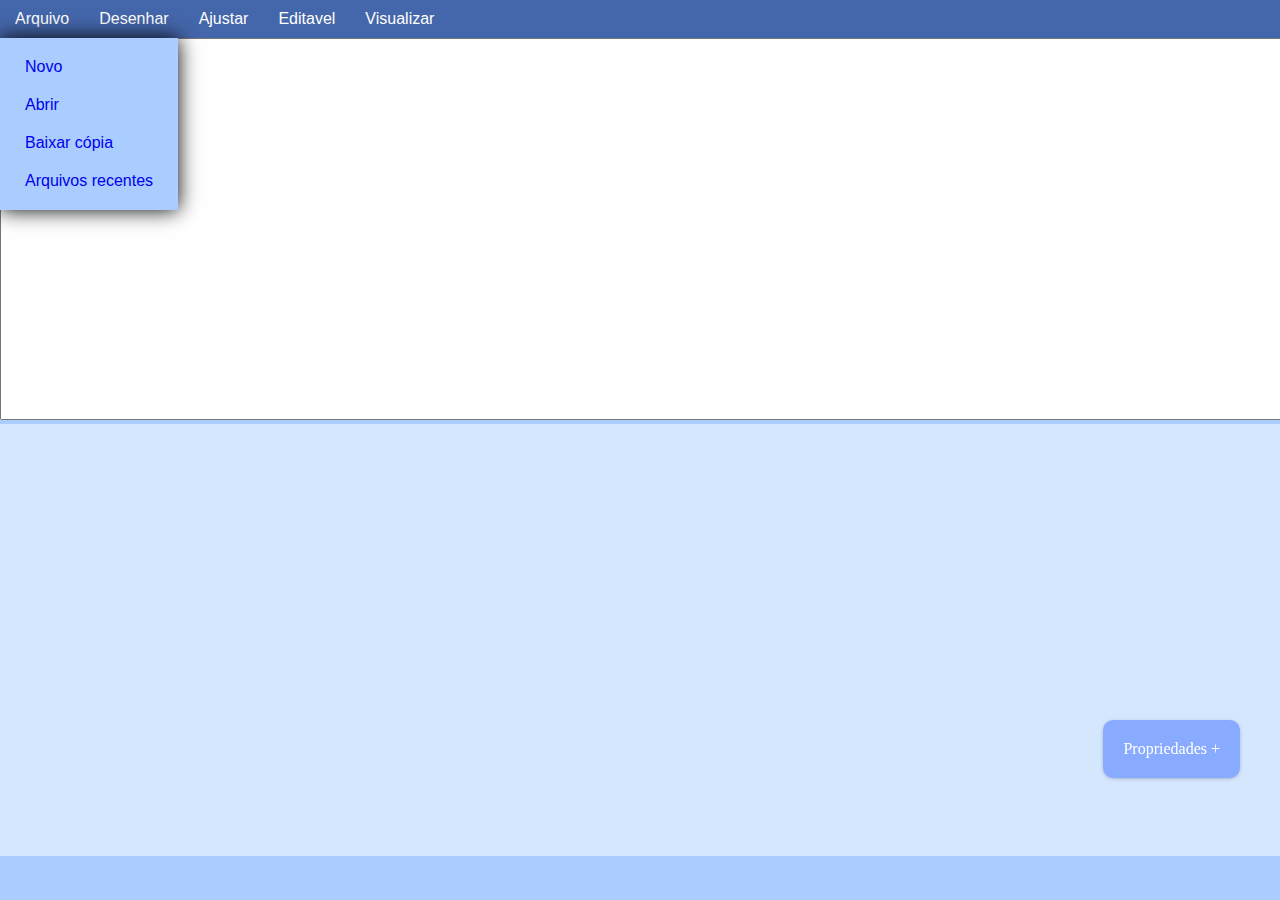
==== commit 37aec891: "Update index.html" ====
--- a/design/index.html
+++ b/design/index.html
@@ -36,7 +36,7 @@
 			div#editor {
 				display: grid;
 				background: var( --corBase2 );
-				padding: 20px;
+				padding: 0px;
 			}
 			
 			div#saida div, div#saida section{
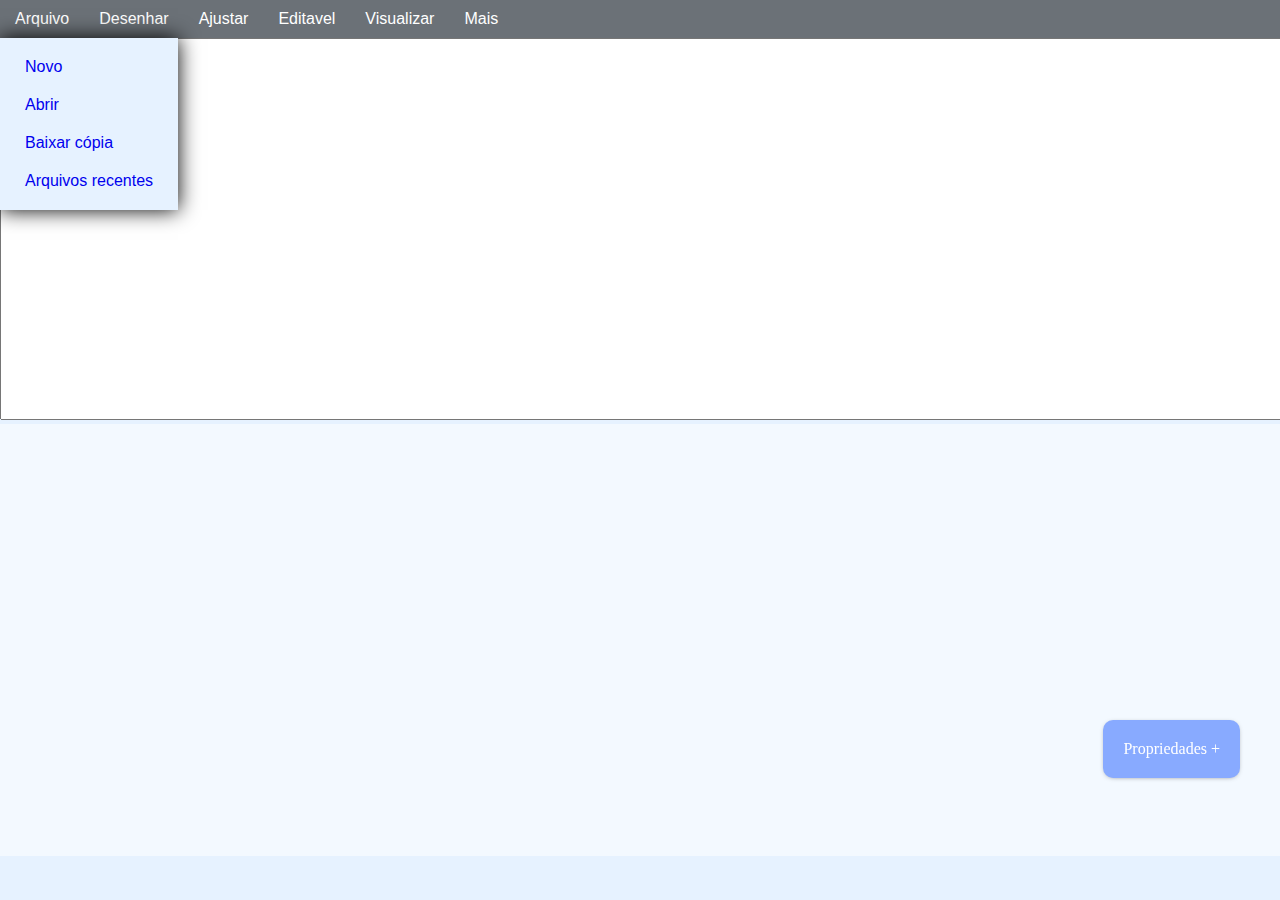
==== commit 26999b57: "Update index.html" ====
--- a/design/index.html
+++ b/design/index.html
@@ -4,13 +4,15 @@
 		<meta name="viewport" content="width=device-width, initial-scale=1.0"/>
 		<meta http-equiv="Content-Type" content="text/html; charset=UTF-8">
 		<script src="../elemental.js"></script>
+		<script src="https://html2canvas.hertzen.com/dist/html2canvas.min.js"></script>
+		<script src="screenshot.js"></script>
 		<style id="llDesign">
 		
 			:root{
 				--corBase: #88aaff;
-				--corBase2: #ACF;
-			}
-			circle:hover, path:hover, text:hover {
+				--corBase2: #e6f2ff;
+			}
+			#saida circle:hover, #saida path:hover, #saida text:hover {
 				stroke: rgb(255 0 0/50%);
 				stroke-width: 10px;
 			}
@@ -80,11 +82,11 @@
 				min-height: 150px;
 				position: fixed;
 				width: 300px;
-				background: var( --corBase );
+				background: var( --corBase2 );
 				top: 1%;
 				right: 20px;
 				height: 90vh;
-				border: 15px solid var( --corBase );
+				border: 15px solid var( --corBase2 );
 				overflow-y: auto;
 				box-shadow: 0px 3px 6px #000;
 				display: none;
@@ -168,7 +170,8 @@
 				top: 50%;
 				left: 50%;
 				display: grid;
-				background: var( --corBase );
+				background: #dbdbdb88;
+				backdrop-filter: blur(10px);
 				padding: 20px;
 				transform: translate(-50%, -50%);
 				box-shadow: 0 0 0 10000px #222a, 0 0 20px #000;
@@ -177,7 +180,7 @@
 
 			div#menuConteudo {
 				display: flex;
-				background: #46a;
+				background: #0008;
 				color: white;
 				font-family: sans-serif;
 			}
@@ -188,8 +191,25 @@
 				margin: 0 5px;
 			}
 
+			#lightEASobre{
+				display: grid;
+			}
+
+			#lightEASobre div{
+				max-width: 550px;
+			}
+
+			div#lightEASobre div {
+				width: 100%;
+				padding: 50px 1%;
+			}
+
+			#lightEASobre p{
+				margin: 10px 0;
+			}
+
 			div#menuConteudo span:hover {
-				background: #acf;
+				background: #000a;
 			}
 
 			div#menuConteudo section {
@@ -197,7 +217,7 @@
 			}
 
 			.dropavel a:hover {
-				background: var( --corBase);
+				background: #0002;
 				text-decoration: underline;
 			}
 
@@ -231,16 +251,23 @@
 									</div>
 								</section>
 								<section>
-									<span>Desenhar</span>
+									<span id="sinDraw">Desenhar</span>
 									<div class="dropavel">
 										<a href="JavaScript:ativarDraw()">Ativar</a>
 										<a href="JavaScript:trocaBusha('Path')">Linhas Path</a>
 										<a href="JavaScript:trocaBusha('Circle')">Circulos</a>
+										<a href="JavaScript:trocaBusha('Text')">Texto</a>
 									</div>
 								</section>
 								<section><span onclick="ajustTamanhos()">Ajustar</span></section>
 								<section><span onclick="editavel()">Editavel</span></section>
 								<section><span onclick="janelaExterna()">Visualizar</span></section>
+								<section>
+									<span>Mais</span>
+									<div class="dropavel">
+										<a href="#sobre">Sobre</a>
+									</div>
+								</section>
 							</div>
 							<div id="itensPrincipais">
 								<textarea id="entrada" rows="7" ></textarea>
@@ -290,7 +317,48 @@
 					<span>Deseja criar um novo</span>
 				</div>
 				<label>O arquivo atual já foi salvo?<a href="#baixarItem">Baixar o arquivo atual</a>
-				<button onclick="">Novo arquivo em branco</button>
+				<br>
+				<label><a href="#inicio" onclick="novoArquivo()">Novo arquivo em branco</a></label>
+			</div>
+		
+			<div id="sobre" class="janela dropavel">
+				<div class="tituloJanela">
+					<a href="#" onclick="">
+						<svg xmlns="http://www.w3.org/2000/svg" xmlns:xlink="http://www.w3.org/1999/xlink" viewBox="25 25 50 50"  height="30" width="30"><path class="item1" style="stroke: black" d=" m25, 50, 50, 0z m0, 0, 25, 25z m0, 0, 25, -25z"></path></svg>
+					</a>
+					<span>Sobre o Aplicativo</span>
+				</div>
+				<div id="lightEASobre">
+					<div>
+						<svg xmlns="http://www.w3.org/2000/svg" xmlns:xlink="http://www.w3.org/1999/xlink" height="200" width="530" viewBox="0 0 530 140">
+
+							<defs>
+								<linearGradient id="grad" y1="0.024" x2="1" y2="1" gradientUnits="objectBoundingBox">
+									<stop offset="0" stop-color="#ff0"></stop>
+									<stop offset="1" stop-color="#f0a"></stop>
+								</linearGradient>
+							</defs>
+
+							<g style="fill: url(#grad)">
+								<text class="item0" style="
+								transform: translate( 10px, 100px);
+								font-family: monospace;
+								filter: drop-shadow(2px 2px 2px #f0f) drop-shadow(-2px -2px 2px #ff0) drop-shadow(1px 1px 0px #fff) drop-shadow(-1px -1px 0px #fff);
+								font-size: 100pt;
+								">LightEA</text>
+								<text class="item1" style="transform: translate( 440px, 128px);
+								fill: rgb(0 0 0); font-family: sans-serif">By LLDev</text>
+							</g>
+						</svg>
+					</div>
+					<div>
+						<h1>LightEA</h1>
+						<p>Este é um aplicativo em desenvolvimento para ser um facilitador de criação de interfaces web com editor de propriedades para os elementos.</p>
+						<p>Agradecimentos <a href="https://raw.githubusercontent.com/amiad/screenshot.js/master/screenshot.js" target="_blank">amiad</a> pela API provida para captura de imagens.</p>
+						<p>Agradecimentos <a href="https://html2canvas.hertzen.com/dist/html2canvas.min.js" target="_blank">html2canvas</a> pela API provida para captura de canvas.</p>
+						<p>Produto desenvolvido pela LLDev ( <a class="" style="right: 190px" target="_blank" href="https://luislimadev.github.io/LLDev">github@LLDev</a> ).</p>
+					</div>
+				</div>
 			</div>
 		
 		
@@ -306,4 +374,3 @@
 	<script src="draw.js"></script>
 	<!-- <script src="tagger.js"></script> -->
 </html>
-
